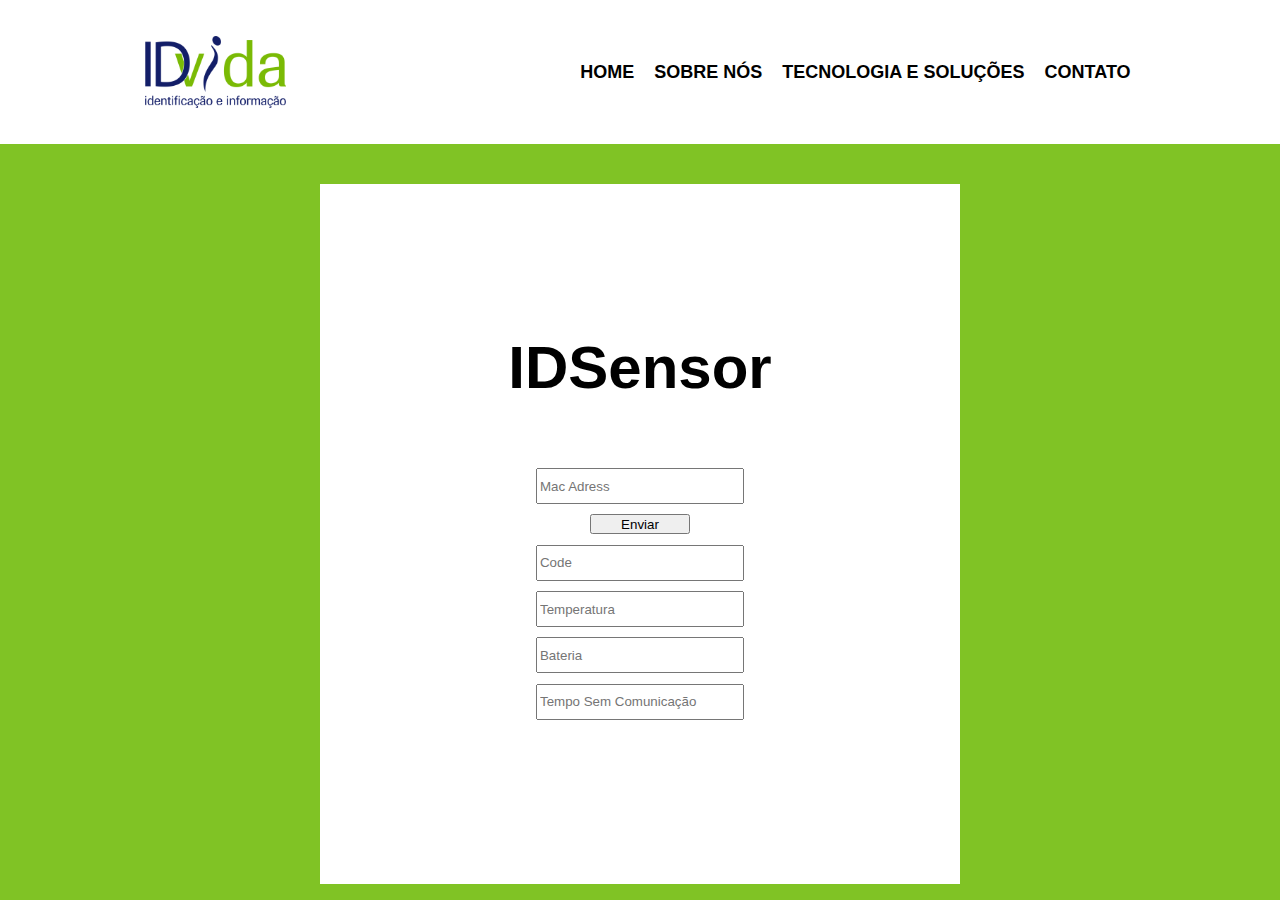
==== index.html @ 933fd868 "inicio do projeto" ====
<!DOCTYPE html>
<html lang="en">
<head>
    <meta charset="UTF-8">
    <meta http-equiv="X-UA-Compatible" content="IE=edge">
    <meta name="viewport" content="width=device-width, initial-scale=1.0">
    <title>IDSensor</title>
    <link rel="stylesheet" href="css/style.css" />
    <link rel="stylesheet" href="css/reset.css" />
</head>
<body>
    <div class="header">
        <button>
            <img src="image/id_vida_logo-e1525981787335.png.crdownload">
        </button>
        <ul>
            <li>
                <a href="#">
                    Home
                </a>
            </li>
            <li>
                <a href="#">
                    Sobre Nós
                </a>
            </li>
            <li>
                <a href="#">
                    Tecnologia e Soluções
                </a>
            </li>
            <li>
                <a href="#">
                    Contato
                </a>
            </li>
        </ul>
    </div>
    <div class="container">
        <form>
            <div>
                <h1>IDSensor</h1>
            </div>
            <div class="inputar">
                <input type="text" name="Mac Adress" placeholder="Mac Adress">
                
            </div>
            <div>
                <button>Enviar</button>
            </div>
            <div class="autofill">
                <input type="text" name="Code" placeholder="Code">
                <input type="text" name="Temperatura" placeholder="Temperatura">
                <input type="text" name="Bateria" placeholder="Bateria">
                <input type="text" name="Tempo Fora" placeholder="Tempo Sem Comunicação">
            </div>
        </form>
    </div> 
</body>
</html>
---- css/style.css ----
body{
    background-color: #80c325;
}

.header {
    background-color: white;
    margin-bottom: 40px;
    display: flex;
    height: 9em;
}

.header button{
    margin: auto;
    background-color: #fff;
    border: 0;
    height: 52%;
}

.header button :hover{
    cursor: pointer;
}

.header button img{
    height: 100%;
    width: 100%;
}

.header ul{
    margin: auto;
    display: flex;
    flex-direction: row;
    font-size: 18px;
    font-weight: 600;
}

.header ul li{
    margin:10px;
}

.header a{
    color: black;
    text-decoration: none;
    text-transform: uppercase;
    font-family: "Roboto Slab", sans-serif;
}

.header a:hover{
    color: #80c325;
}

.container{
    background-color: white;
    display: flex;
    justify-content: center;
    align-items: center;
    margin:auto;
    width: 50%;
    height: 700px;
    max-height: 100%;
}

.container h1{
    color: black;
    font-family: "Roboto Slab", sans-serif;
    font-weight: bold;
    font-size: 60px;
    margin: auto;
    margin-bottom: 60px;
    
}

form{
    display: flex;
    flex-direction: column;
    align-items: center;
}

.autofill input{
    display: flex;
    flex-direction: column;
    width: 200px;
    height: 30px;
    margin: auto;
    margin-top: 5%;
    margin-bottom: 5%;
}

.inputar input{
    display: flex;
    flex-direction: column;
    width: 200px;
    height: 30px;
    margin: auto;
    margin-top: 5%;
}
form button{
    width: 100px;
    height: 20px;
    margin-top: 10%;
}
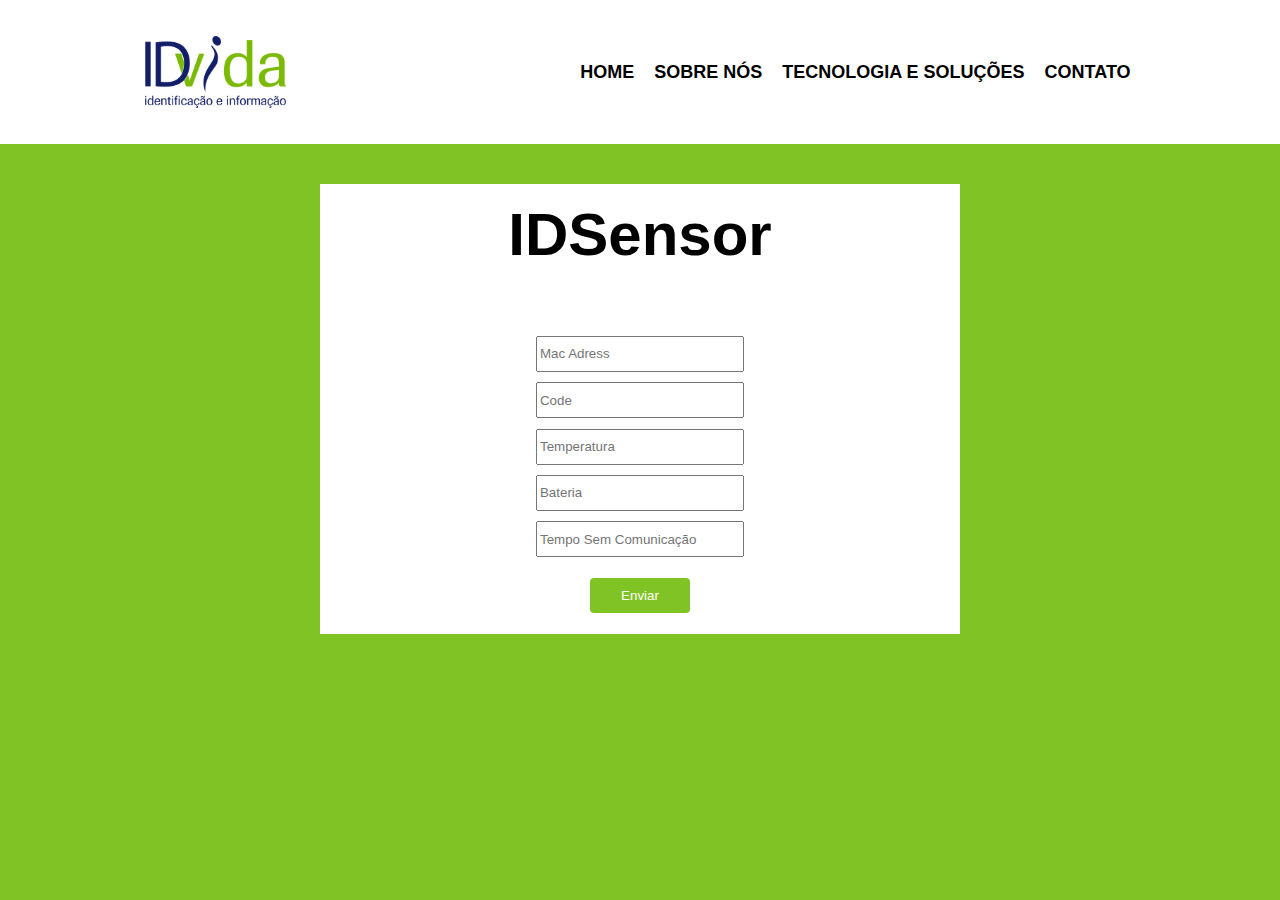
==== commit f7ada624: "final changes index" ====
--- a/index.html
+++ b/index.html
@@ -11,7 +11,7 @@
 <body>
     <div class="header">
         <button>
-            <img src="image/id_vida_logo-e1525981787335.png.crdownload">
+            <img src="image/id_vida_logo.png">
         </button>
         <ul>
             <li>
@@ -43,17 +43,14 @@
             </div>
             <div class="inputar">
                 <input type="text" name="Mac Adress" placeholder="Mac Adress">
-                
-            </div>
-            <div>
-                <button>Enviar</button>
-            </div>
-            <div class="autofill">
                 <input type="text" name="Code" placeholder="Code">
                 <input type="text" name="Temperatura" placeholder="Temperatura">
                 <input type="text" name="Bateria" placeholder="Bateria">
                 <input type="text" name="Tempo Fora" placeholder="Tempo Sem Comunicação">
             </div>
+            <div>
+                <button>Enviar</button>
+            </div>
         </form>
     </div> 
 </body>
--- a/css/style.css
+++ b/css/style.css
@@ -55,7 +55,7 @@
     align-items: center;
     margin:auto;
     width: 50%;
-    height: 700px;
+    height: 450px;
     max-height: 100%;
 }
 
@@ -75,7 +75,7 @@
     align-items: center;
 }
 
-.autofill input{
+.inputar input{
     display: flex;
     flex-direction: column;
     width: 200px;
@@ -85,16 +85,31 @@
     margin-bottom: 5%;
 }
 
-.inputar input{
+form button{
+    width: 100px;
+    padding: 10px 15px;
+    margin-top: 10%;
+    background-color: #80c325;
+    color: #fff;
+    border: none;
+    border-radius: 4px;
+}
+.lista{
+    font-family: "Roboto Slab", sans-serif;
+    color: black;
+    margin: auto;
+}
+.lista h2{
+    font-weight: bold;
+    font-size: 20px;
+    text-decoration: underline;
+}
+.lista h3{
+    font-size: 15px;
+    display: flex;
+    flex-direction: row;
+}
+.container2 {
     display: flex;
     flex-direction: column;
-    width: 200px;
-    height: 30px;
-    margin: auto;
-    margin-top: 5%;
-}
-form button{
-    width: 100px;
-    height: 20px;
-    margin-top: 10%;
-}
+}